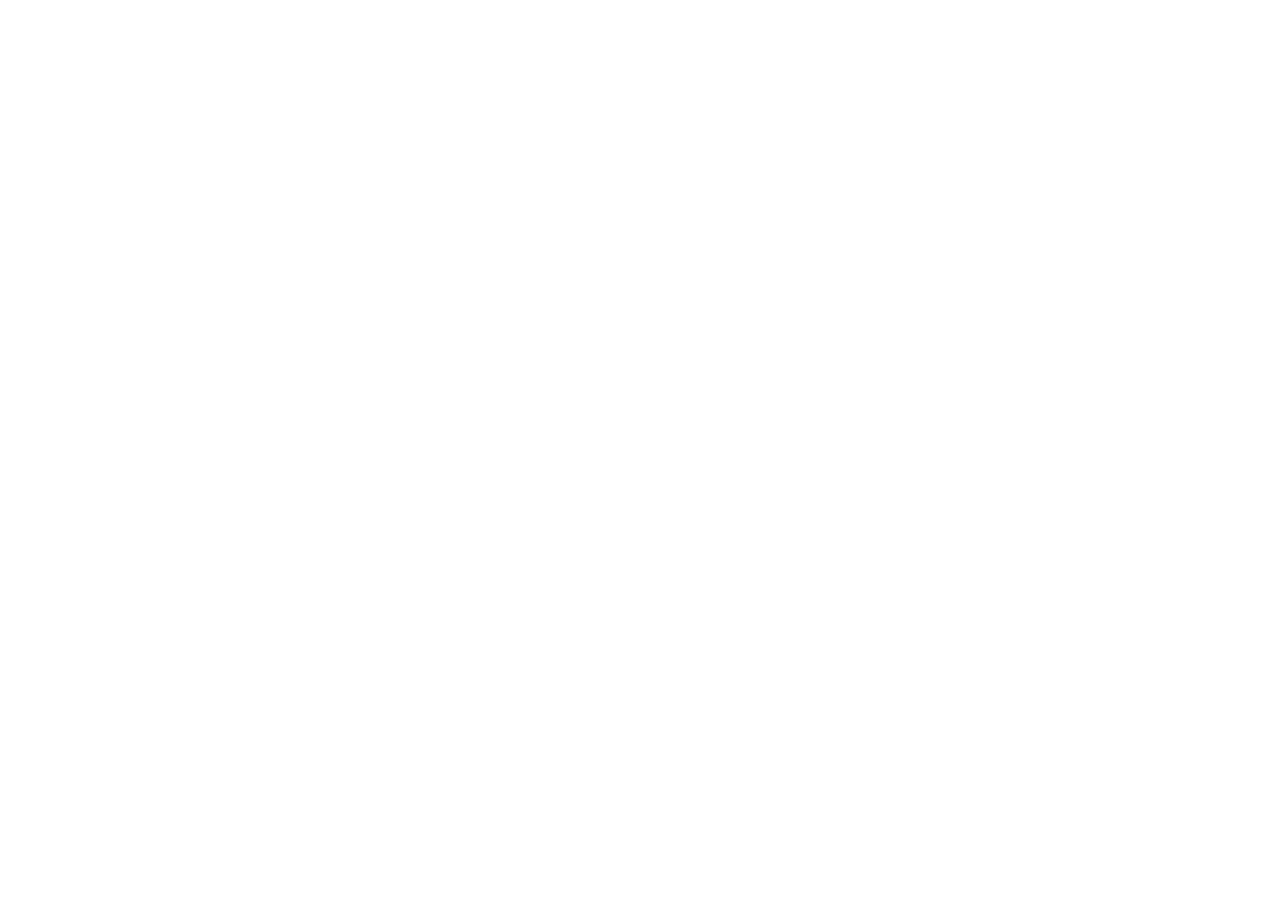
==== index.html @ e83ebb95 "Initialized hsk-study-app. First ajax called made for hsk-2 word lists." ====
<!DOCTYPE html>
<html>
<head>
  <meta charset="utf-8">
  <meta name="viewport" content="width=device-width">
  <title>JS Bin</title>
  <script
  src="https://code.jquery.com/jquery-3.3.1.min.js"
  integrity="sha256-FgpCb/KJQlLNfOu91ta32o/NMZxltwRo8QtmkMRdAu8="
  crossorigin="anonymous"></script>
</head>
<body>

  <div id="list">
    <ul class="word-list"></ul>
  </div>

<script src='./data.js'></script>
</body>
</html>
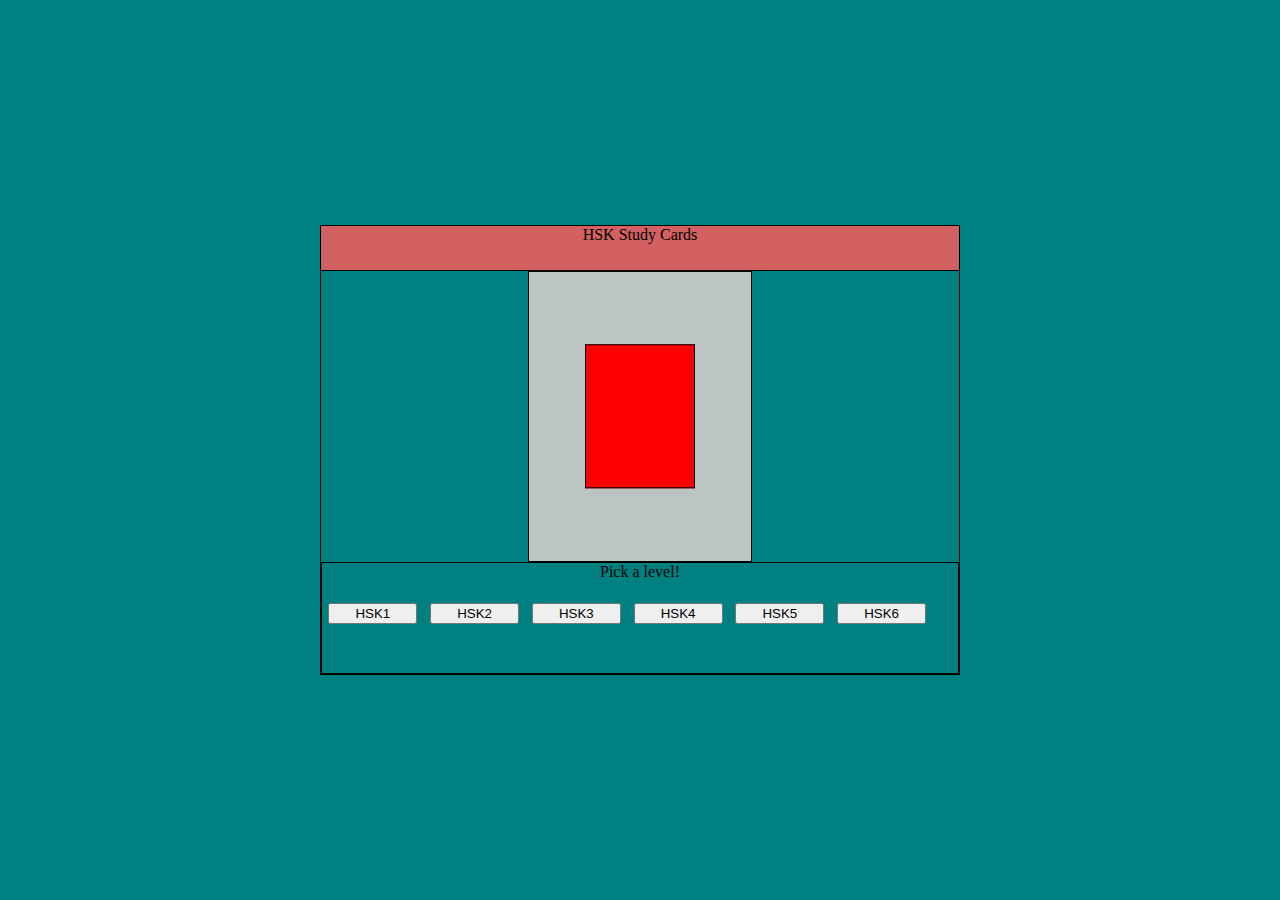
==== commit 7a562999: "Completed the beginning layout with pure css and jquery. Made a list of buttons when clicked will ra" ====
--- a/index.html
+++ b/index.html
@@ -4,17 +4,28 @@
   <meta charset="utf-8">
   <meta name="viewport" content="width=device-width">
   <title>JS Bin</title>
+  <link rel="stylesheet" href="assets/style.css">
+</head>
+<body>
+  <div class="container">
+    <div class="list-container">
+      <div class="header-div">
+          <header>HSK Study Cards</header>
+      </div>
+      <div class="flashcard">
+          <div class="character-container">
+            <p class=character></p>
+          </div>
+      </div>
+      <div class="footer-div">
+          <footer>Pick a level!</footer>
+      </div>
+    </div>
+  </div>
   <script
   src="https://code.jquery.com/jquery-3.3.1.min.js"
   integrity="sha256-FgpCb/KJQlLNfOu91ta32o/NMZxltwRo8QtmkMRdAu8="
   crossorigin="anonymous"></script>
-</head>
-<body>
-
-  <div id="list">
-    <ul class="word-list"></ul>
-  </div>
-
 <script src='./data.js'></script>
 </body>
 </html>--- a/assets/style.css
+++ b/assets/style.css
@@ -0,0 +1,70 @@
+*{
+    box-sizing:border-box
+}
+body{
+    margin: 0;
+}
+
+.container{
+    margin:auto;
+    /* border: 1px solid red; */
+    background-color: teal;
+    height: 100vh;
+    width: 100vw;
+}
+.list-container{
+    margin:auto;
+    height: 50%;
+    width: 50%;
+    border: 1px solid black;
+    transform: translateY(50%);
+}
+.header-div{
+    border-bottom: 1px solid black;
+    height: 10%;
+    text-align: center;
+    background-color: rgb(212, 97, 97);
+}
+.flashcard{
+    margin:auto;
+    border: 1px solid black;
+    width: 35%; 
+    height: 65%;
+    /* transform: translateY(15%); */
+    background-color: rgba(211, 205, 205, 0.89);
+}
+.character-container{
+    margin: auto;
+    border: 1px solid black;
+    width: 50%;
+    height: 50%;
+    transform: translateY(50%);
+    background-color: red; 
+    text-justify: center;
+}
+.character-container > p{
+    text-align: center;
+    font-size: 1.5rem;
+}
+.character-container > p > .hsk-category{
+    margin: 0;
+    font-size: 1.25rem;
+}
+ul.button-list{
+    width: 100%;
+    padding-left: 0;
+}
+button.level{
+    margin: 1%;
+    width: 14%;
+}
+.footer-div{
+    width: 100%;
+    /* transform: translateY(60%); */
+    margin: auto;
+    height: 25%;
+    border: 1px solid black;
+}
+footer{
+    text-align: center;
+}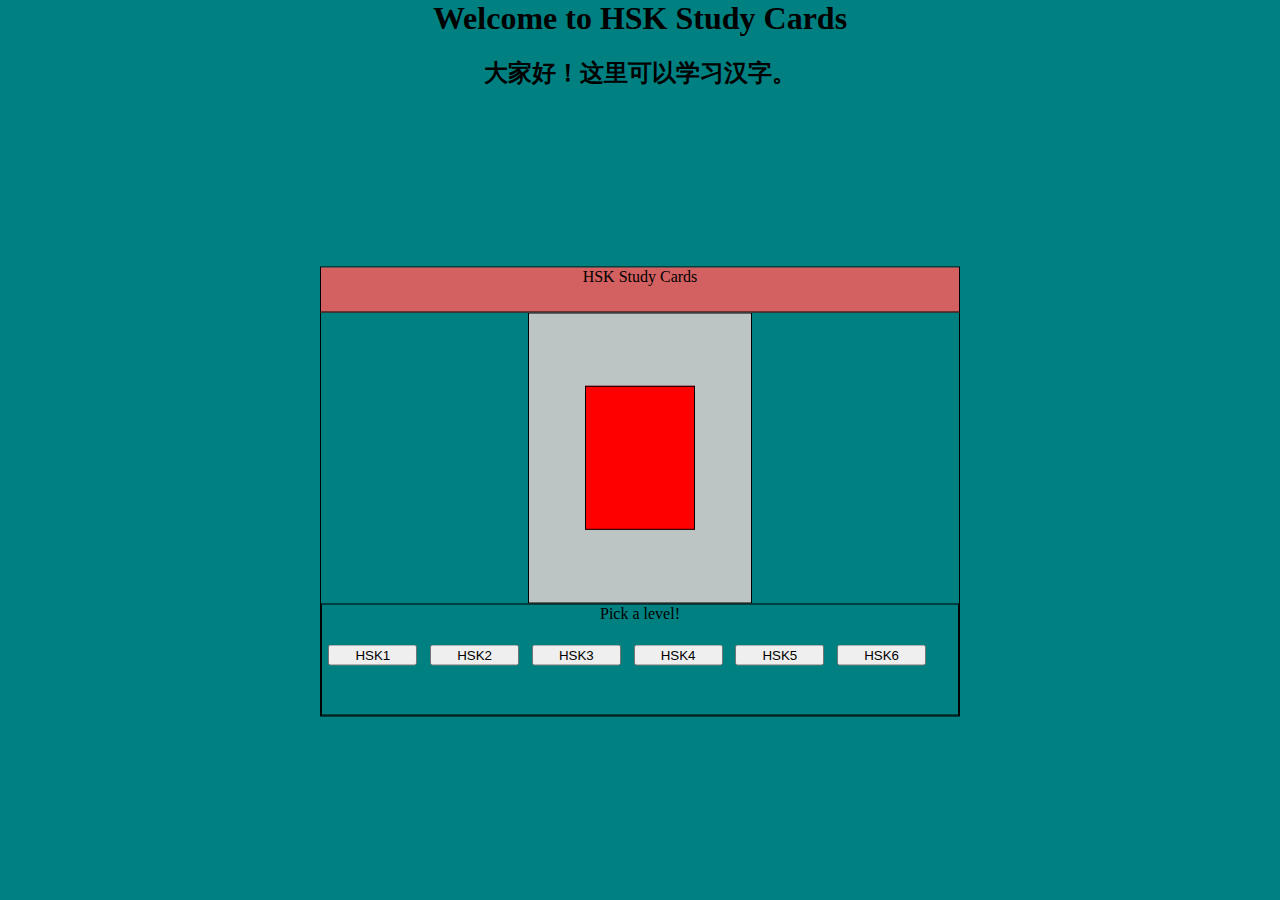
==== commit eeff0a21: "Added the main title in English and Chinese. Also added an animation on the list container using fad" ====
--- a/index.html
+++ b/index.html
@@ -8,6 +8,10 @@
 </head>
 <body>
   <div class="container">
+    <div class="main-title-container">
+      <h1>Welcome to HSK Study Cards</h1>
+      <h2>大家好！这里可以学习汉字。</h2>
+    </div>
     <div class="list-container">
       <div class="header-div">
           <header>HSK Study Cards</header>
--- a/assets/style.css
+++ b/assets/style.css
@@ -12,12 +12,20 @@
     height: 100vh;
     width: 100vw;
 }
+.main-title-container{
+    margin: auto;
+    text-align: center;
+}
+.main-title-container>h1{
+    margin: auto;
+}
 .list-container{
     margin:auto;
     height: 50%;
     width: 50%;
     border: 1px solid black;
-    transform: translateY(50%);
+    transform: translateY(35%);
+    display: none;
 }
 .header-div{
     border-bottom: 1px solid black;
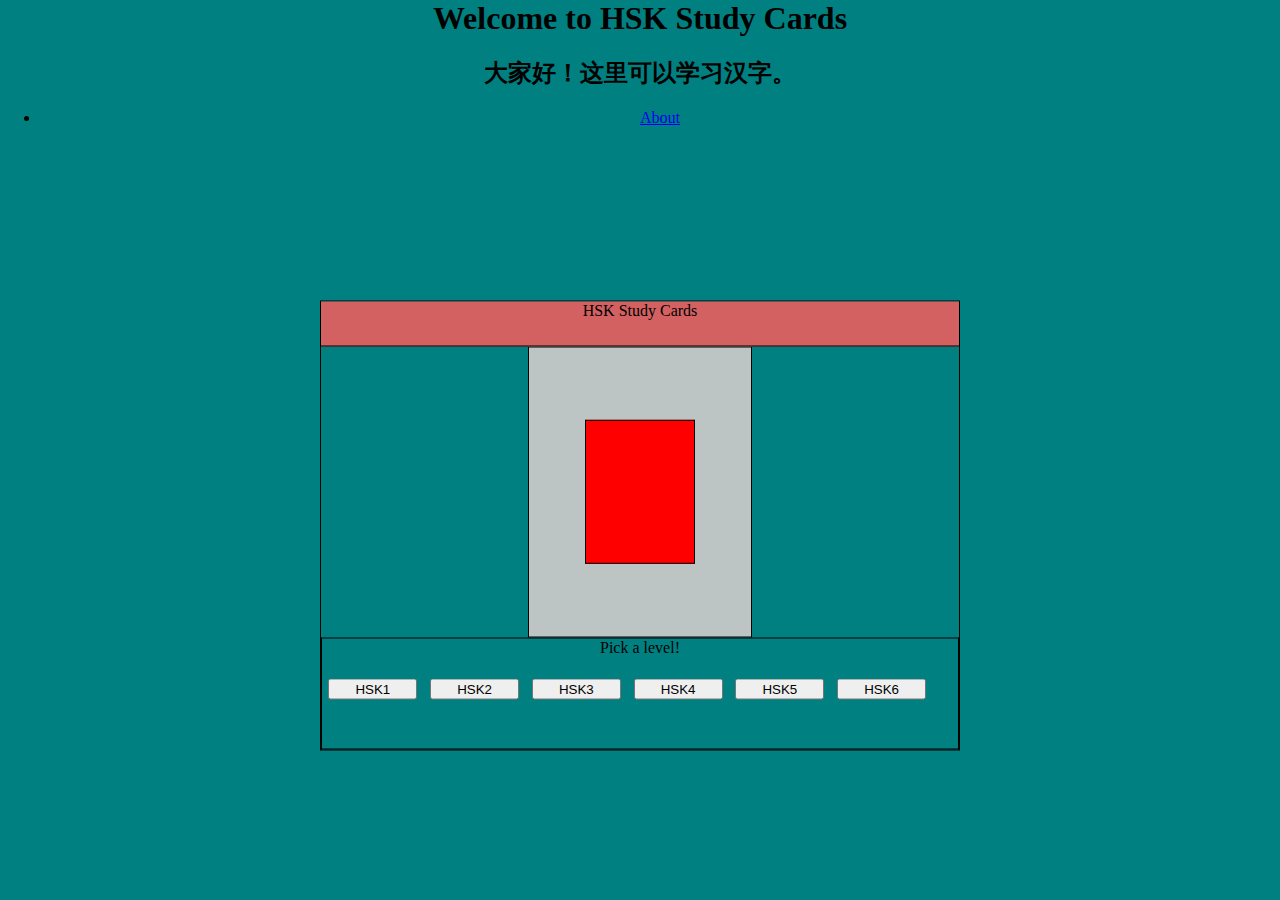
==== commit d50ec8b4: "Created an about page with basic styling and description." ====
--- a/index.html
+++ b/index.html
@@ -11,6 +11,9 @@
     <div class="main-title-container">
       <h1>Welcome to HSK Study Cards</h1>
       <h2>大家好！这里可以学习汉字。</h2>
+      <ul>
+        <li><a href="./about.html">About</a></li>
+      </ul>
     </div>
     <div class="list-container">
       <div class="header-div">
@@ -18,7 +21,7 @@
       </div>
       <div class="flashcard">
           <div class="character-container">
-            <p class=character></p>
+            <p class="character"></p>
           </div>
       </div>
       <div class="footer-div">
--- a/assets/style.css
+++ b/assets/style.css
@@ -19,7 +19,7 @@
 .main-title-container>h1{
     margin: auto;
 }
-.list-container{
+.list-container, .about-container{
     margin:auto;
     height: 50%;
     width: 50%;
@@ -54,10 +54,13 @@
     text-align: center;
     font-size: 1.5rem;
 }
-.character-container > p > .hsk-category{
+.character-container > p:hover{
+    cursor: pointer;
+}
+/* .character-container > p > .hsk-category{
     margin: 0;
     font-size: 1.25rem;
-}
+} */
 ul.button-list{
     width: 100%;
     padding-left: 0;
@@ -75,4 +78,32 @@
 }
 footer{
     text-align: center;
-}+}
+/* About page */
+.about-container{
+    padding:10px;
+}
+.good-luck-p{
+    text-align: center;
+}
+
+/* Media Queries for Mobile */
+
+@media only screen and (max-width: 600px) {
+    .list-container{
+        margin: auto;
+        height: 60%;
+        width: 75%;
+        border: 1px solid black;
+        transform: translateY(15%);
+    }
+    .character-container{
+        width: 75%;
+    }
+    .flashcard{
+        width: 75%;
+    }
+    .character-container > p {
+        font-size: 2rem;
+    }
+} 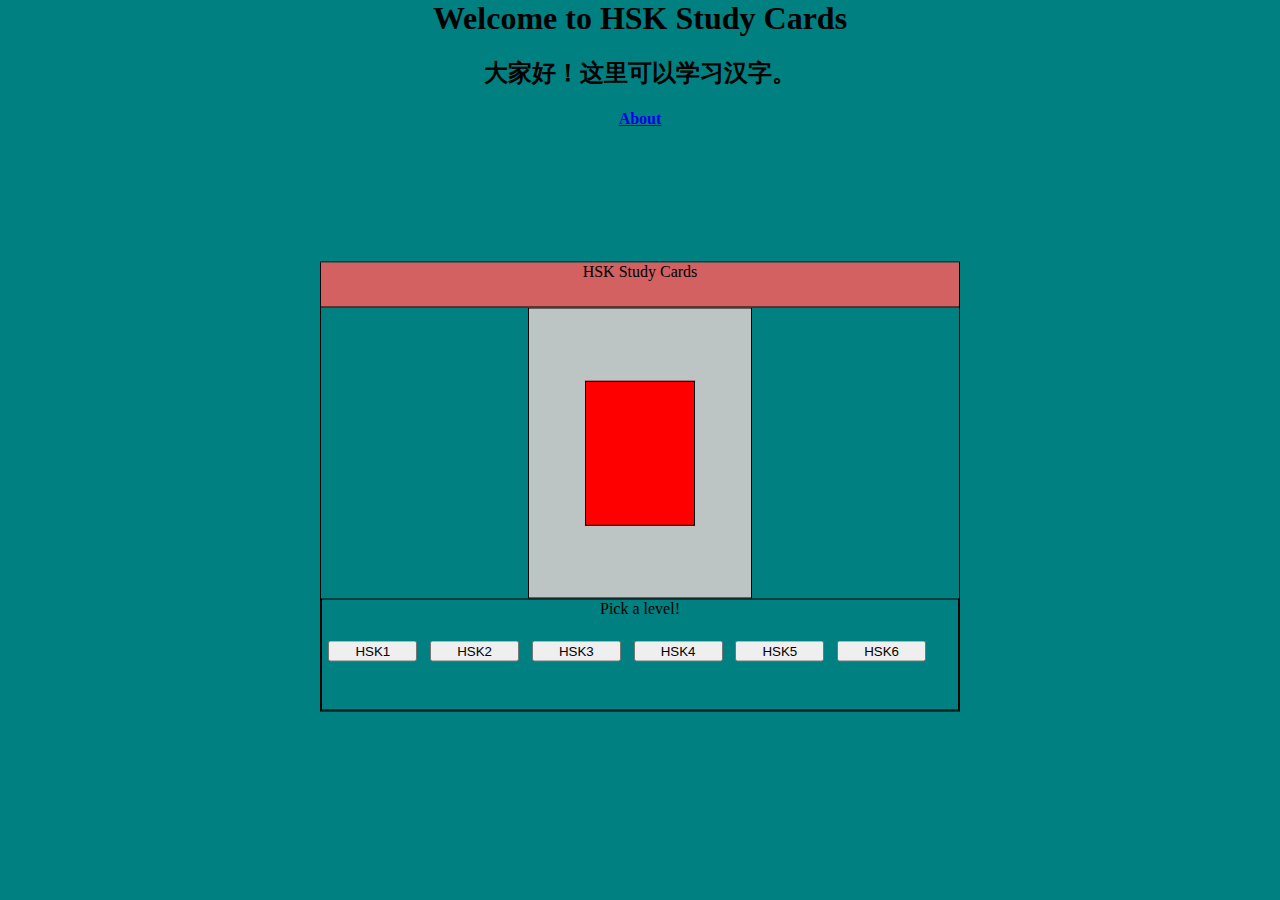
==== commit 2fac3cc5: "Added a Home button on the about page and made minor changes to the list container styling." ====
--- a/index.html
+++ b/index.html
@@ -11,9 +11,7 @@
     <div class="main-title-container">
       <h1>Welcome to HSK Study Cards</h1>
       <h2>大家好！这里可以学习汉字。</h2>
-      <ul>
-        <li><a href="./about.html">About</a></li>
-      </ul>
+      <h4><a href="./about.html">About</a></h4>
     </div>
     <div class="list-container">
       <div class="header-div">
--- a/assets/style.css
+++ b/assets/style.css
@@ -24,7 +24,7 @@
     height: 50%;
     width: 50%;
     border: 1px solid black;
-    transform: translateY(35%);
+    transform: translateY(25%);
     display: none;
 }
 .header-div{
